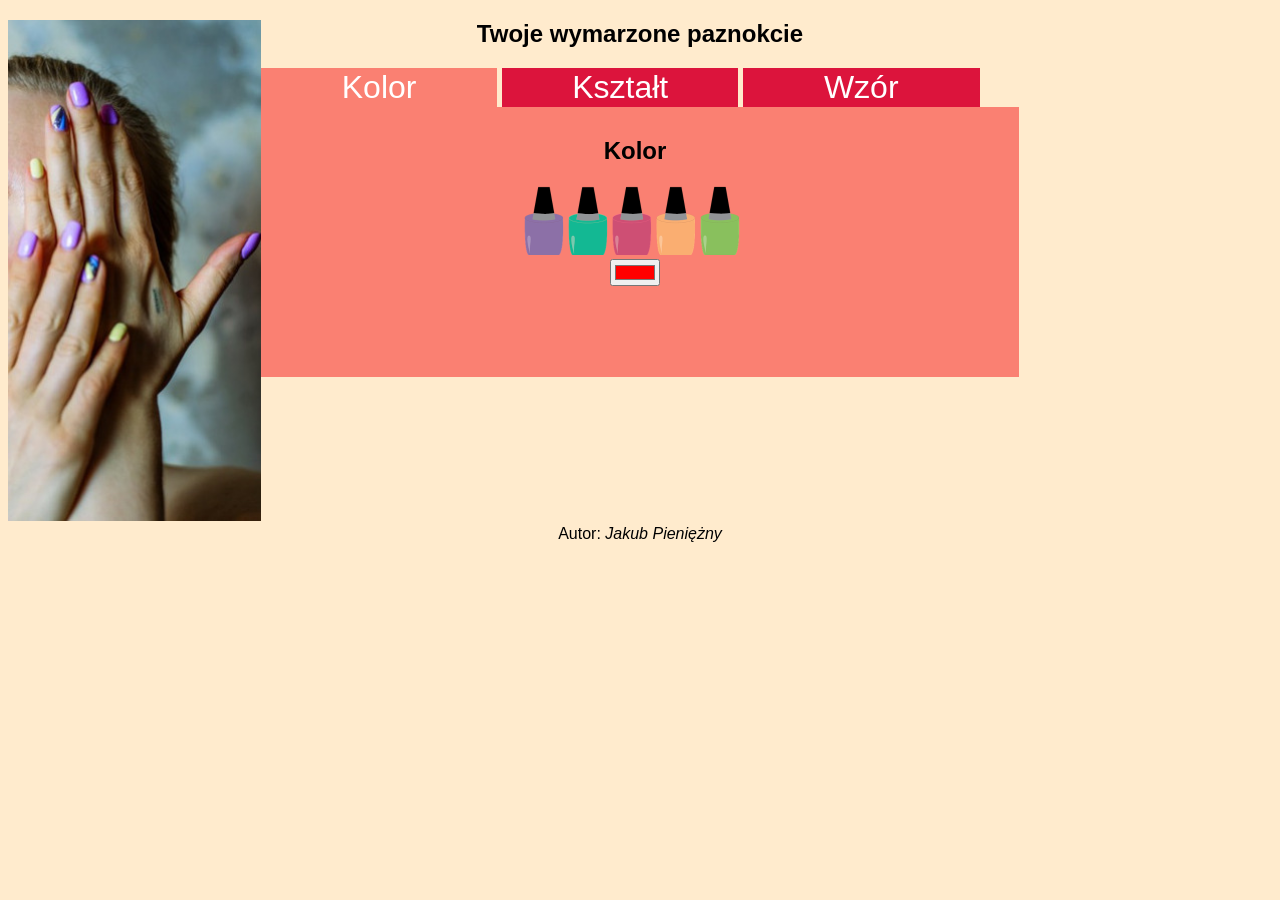
==== inf_03_2026_01_09_js_paznokcie/rozwiozanie/paznokcie.html @ b3fa16c2 "Zadanie do dokończenia" ====
<!DOCTYPE html>
<html lang="pl">
<head>
    <meta charset="UTF-8">
    <title>Stylizacja paznokci</title>
    <link rel="stylesheet" href="styl.css">
</head>
<body>

<aside>
    <img src="manicure.jpg" alt="Stylizacja paznokci">
</aside>

<main>
    <article>
        <h1>Twoje wymarzone paznokcie</h1>
    </article>
    <nav>
        <button id="btn1">Kolor</button>
        <button id="btn2">Kształt</button>
        <button id="btn3">Wzór</button>
        <script>
            let btn1 = document.getElementById("btn1")
            let btn2 = document.getElementById("btn2")
            let btn3 = document.getElementById("btn3")

            let sec1 = document.getElementById("sec1")
            let sec2 = document.getElementById("sec2")
            let sec3 = document.getElementById("sec3")

            btn1.addEventListener("onmouseover", function () {
                sec1.style.display = "block"
                sec2.style.display = "none"
                sec3.style.display = "none"

                btn1.style.backgroundColor = "Salmon"
                btn2.style.backgroundColor = "Crimson"
                btn3.style.backgroundColor = "Crimson"
            })

            btn1.addEventListener("onmouseover", function () {
                sec1.style.display = "block"
                sec2.style.display = "none"
                sec3.style.display = "none"

                btn1.style.backgroundColor = "Salmon"
                btn2.style.backgroundColor = "Crimson"
                btn3.style.backgroundColor = "Crimson"
            })

            btn2.addEventListener("onmouseover", function () {
                sec1.style.display = "none"
                sec2.style.display = "block"
                sec3.style.display = "none"

                btn1.style.backgroundColor = "Crimson"
                btn2.style.backgroundColor = "Salmon"
                btn3.style.backgroundColor = "Crimson"
            })

            btn3.addEventListener("onmouseover", function () {
                sec1.style.display = "none"
                sec2.style.display = "none"
                sec3.style.display = "block"

                btn1.style.backgroundColor = "Crimson"
                btn2.style.backgroundColor = "Crimson"
                btn3.style.backgroundColor = "Salmon"
            })

        </script>
    </nav>

    <section id="sec1">
        <h2>Kolor</h2>
        <img src="kolory.png" alt="Kolory paznokci">
        <br>
        <label>
            <input type="color" value="#FF0000">
        </label>
    </section>

    <section id="sec2">
        <h2>Kształt</h2>
        <img src="ksztalt.png" alt="Kształty paznokci">
        <label for="ksztalt"></label><select name="ksztalt" id="ksztalt">
            <option value="migdał">migdał</option>
            <option value="zaokrąglony">zaokrąglony</option>
            <option value="kwadratowy">kwadratowy</option>
            <option value="balerina">balerina</option>
            <option value="zaokrąglony kwadrat">zaokrąglony kwadrat</option>
        </select>
    </section>

    <section id="sec3">
        <h2>Wzór</h2>
        <script src="paznokcie.php">

        </script>
        <label>
            <input type="number" min="1" max="10">
        </label>
    </section>
</main>

<footer>
    <p>Autor: <i>Jakub Pieniężny</i></p>
</footer>

</body>
</html>
---- inf_03_2026_01_09_js_paznokcie/rozwiozanie/styl.css ----
* {
    font-family: Trebuchet MS, sans-serif;
}

body {
    background: BlanchedAlmond;
    text-align: center;
}

aside {
    width: 20%;
    float: left;
}

aside img {
    width: 100%;
}

main {
    width: 80%;
}

nav {
    text-align: left;
    margin-left: 10%;
}

section {
    background-color: Salmon;
    margin-left: 10%;
    padding: 10px;
    height: 250px;
}

#sec1 {
    display: block;
}

#sec2 {
    display: none;
}

#sec3 {
    display: none;
}

footer {
    clear: both;
}

button {
    width: 26%;
    color: white;
    border: none;
    font-size: 200%;
}

#btn1 {
    background-color: Salmon;
}

#btn2 {
    background-color: Crimson;
}

#btn3 {
    background-color: Crimson;
}

.wzory {
    width:70px;
    margin: 5px;
    border-radius: 100%;
}
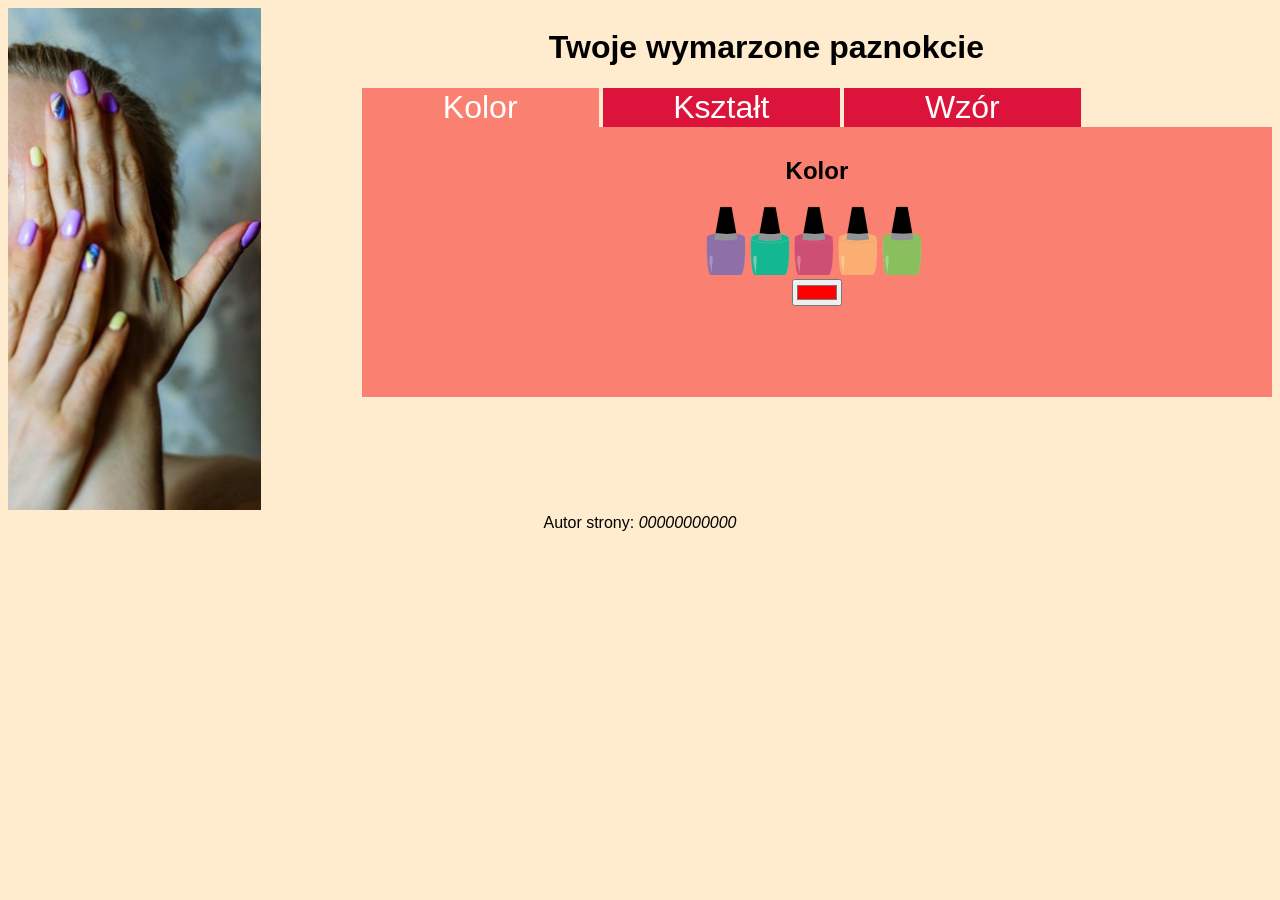
==== commit 89d43ff6: "Zadanie egzaminacyjne PAZNOKCIE skończone prawie do wysłania" ====
--- a/inf_03_2026_01_09_js_paznokcie/rozwiozanie/paznokcie.html
+++ b/inf_03_2026_01_09_js_paznokcie/rozwiozanie/paznokcie.html
@@ -6,106 +6,92 @@
     <link rel="stylesheet" href="styl.css">
 </head>
 <body>
-
 <aside>
     <img src="manicure.jpg" alt="Stylizacja paznokci">
 </aside>
 
 <main>
-    <article>
+    <header>
         <h1>Twoje wymarzone paznokcie</h1>
-    </article>
+    </header>
+
     <nav>
-        <button id="btn1">Kolor</button>
-        <button id="btn2">Kształt</button>
-        <button id="btn3">Wzór</button>
-        <script>
-            let btn1 = document.getElementById("btn1")
-            let btn2 = document.getElementById("btn2")
-            let btn3 = document.getElementById("btn3")
-
-            let sec1 = document.getElementById("sec1")
-            let sec2 = document.getElementById("sec2")
-            let sec3 = document.getElementById("sec3")
-
-            btn1.addEventListener("onmouseover", function () {
-                sec1.style.display = "block"
-                sec2.style.display = "none"
-                sec3.style.display = "none"
-
-                btn1.style.backgroundColor = "Salmon"
-                btn2.style.backgroundColor = "Crimson"
-                btn3.style.backgroundColor = "Crimson"
-            })
-
-            btn1.addEventListener("onmouseover", function () {
-                sec1.style.display = "block"
-                sec2.style.display = "none"
-                sec3.style.display = "none"
-
-                btn1.style.backgroundColor = "Salmon"
-                btn2.style.backgroundColor = "Crimson"
-                btn3.style.backgroundColor = "Crimson"
-            })
-
-            btn2.addEventListener("onmouseover", function () {
-                sec1.style.display = "none"
-                sec2.style.display = "block"
-                sec3.style.display = "none"
-
-                btn1.style.backgroundColor = "Crimson"
-                btn2.style.backgroundColor = "Salmon"
-                btn3.style.backgroundColor = "Crimson"
-            })
-
-            btn3.addEventListener("onmouseover", function () {
-                sec1.style.display = "none"
-                sec2.style.display = "none"
-                sec3.style.display = "block"
-
-                btn1.style.backgroundColor = "Crimson"
-                btn2.style.backgroundColor = "Crimson"
-                btn3.style.backgroundColor = "Salmon"
-            })
-
-        </script>
+        <button id="przyciskKolor" type="button">Kolor</button>
+        <button id="przyciskKsztalt" type="button">Kształt</button>
+        <button id="przyciskWzor" type="button">Wzór</button>
     </nav>
 
-    <section id="sec1">
+    <section id="sekcjaKolor">
         <h2>Kolor</h2>
-        <img src="kolory.png" alt="Kolory paznokci">
-        <br>
-        <label>
-            <input type="color" value="#FF0000">
-        </label>
+        <img src="kolory.png" alt="Kolory paznokci"><br>
+        <input type="color" value="#FF0000">
     </section>
 
-    <section id="sec2">
+    <section id="sekcjaKsztalt">
         <h2>Kształt</h2>
-        <img src="ksztalt.png" alt="Kształty paznokci">
-        <label for="ksztalt"></label><select name="ksztalt" id="ksztalt">
-            <option value="migdał">migdał</option>
-            <option value="zaokrąglony">zaokrąglony</option>
-            <option value="kwadratowy">kwadratowy</option>
-            <option value="balerina">balerina</option>
-            <option value="zaokrąglony kwadrat">zaokrąglony kwadrat</option>
+        <img src="ksztalt.png" alt="Kształty paznokci"><br>
+        <select>
+            <option>migdał</option>
+            <option>zaokrąglony</option>
+            <option>kwadratowy</option>
+            <option>balerina</option>
+            <option>zaokrąglony kwadrat</option>
         </select>
     </section>
 
-    <section id="sec3">
+    <section id="sekcjaWzor">
         <h2>Wzór</h2>
-        <script src="paznokcie.php">
-
-        </script>
-        <label>
-            <input type="number" min="1" max="10">
-        </label>
+        <div id="galeriaWzorow"></div>
+        <input type="number" min="1" max="10" step="1">
     </section>
 </main>
 
 <footer>
-    <p>Autor: <i>Jakub Pieniężny</i></p>
+    <p>Autor strony: <em>00000000000</em></p>
 </footer>
 
+<script>
+    const sekcje = [
+        document.getElementById("sekcjaKolor"),
+        document.getElementById("sekcjaKsztalt"),
+        document.getElementById("sekcjaWzor")
+    ];
+
+    const przyciski = [
+        document.getElementById("przyciskKolor"),
+        document.getElementById("przyciskKsztalt"),
+        document.getElementById("przyciskWzor")
+    ];
+
+    const galeriaWzorow = document.getElementById("galeriaWzorow");
+
+    for (let numerWzoru = 1; numerWzoru <= 10; numerWzoru++) {
+        const obrazWzoru = document.createElement("img");
+        obrazWzoru.src = numerWzoru + ".jpg";
+        obrazWzoru.alt = "Wzór " + numerWzoru;
+        obrazWzoru.title = numerWzoru;
+        obrazWzoru.className = "wzory";
+        galeriaWzorow.appendChild(obrazWzoru);
+    }
+
+    function pokazSekcje(numerSekcji) {
+        for (let indeks = 0; indeks < sekcje.length; indeks++) {
+            sekcje[indeks].style.display = indeks === numerSekcji ? "block" : "none";
+            przyciski[indeks].style.backgroundColor = indeks === numerSekcji ? "Salmon" : "Crimson";
+        }
+    }
+
+    przyciski[0].addEventListener("mouseover", function () {
+        pokazSekcje(0);
+    });
+
+    przyciski[1].addEventListener("mouseover", function () {
+        pokazSekcje(1);
+    });
+
+    przyciski[2].addEventListener("mouseover", function () {
+        pokazSekcje(2);
+    });
+</script>
 </body>
-</html>+</html>
--- a/inf_03_2026_01_09_js_paznokcie/rozwiozanie/styl.css
+++ b/inf_03_2026_01_09_js_paznokcie/rozwiozanie/styl.css
@@ -1,9 +1,9 @@
 * {
-    font-family: Trebuchet MS, sans-serif;
+    font-family: "Trebuchet MS", sans-serif;
 }
 
 body {
-    background: BlanchedAlmond;
+    background-color: BlanchedAlmond;
     text-align: center;
 }
 
@@ -12,12 +12,13 @@
     float: left;
 }
 
-aside img {
+aside > img {
     width: 100%;
 }
 
 main {
     width: 80%;
+    float: left;
 }
 
 nav {
@@ -25,22 +26,21 @@
     margin-left: 10%;
 }
 
-section {
+#sekcjaKolor,
+#sekcjaKsztalt,
+#sekcjaWzor {
     background-color: Salmon;
     margin-left: 10%;
     padding: 10px;
     height: 250px;
 }
 
-#sec1 {
+#sekcjaKolor {
     display: block;
 }
 
-#sec2 {
-    display: none;
-}
-
-#sec3 {
+#sekcjaKsztalt,
+#sekcjaWzor {
     display: none;
 }
 
@@ -55,20 +55,16 @@
     font-size: 200%;
 }
 
-#btn1 {
+button:first-child {
     background-color: Salmon;
 }
 
-#btn2 {
-    background-color: Crimson;
-}
-
-#btn3 {
+button:not(:first-child) {
     background-color: Crimson;
 }
 
 .wzory {
-    width:70px;
+    width: 70px;
     margin: 5px;
     border-radius: 100%;
-}+}
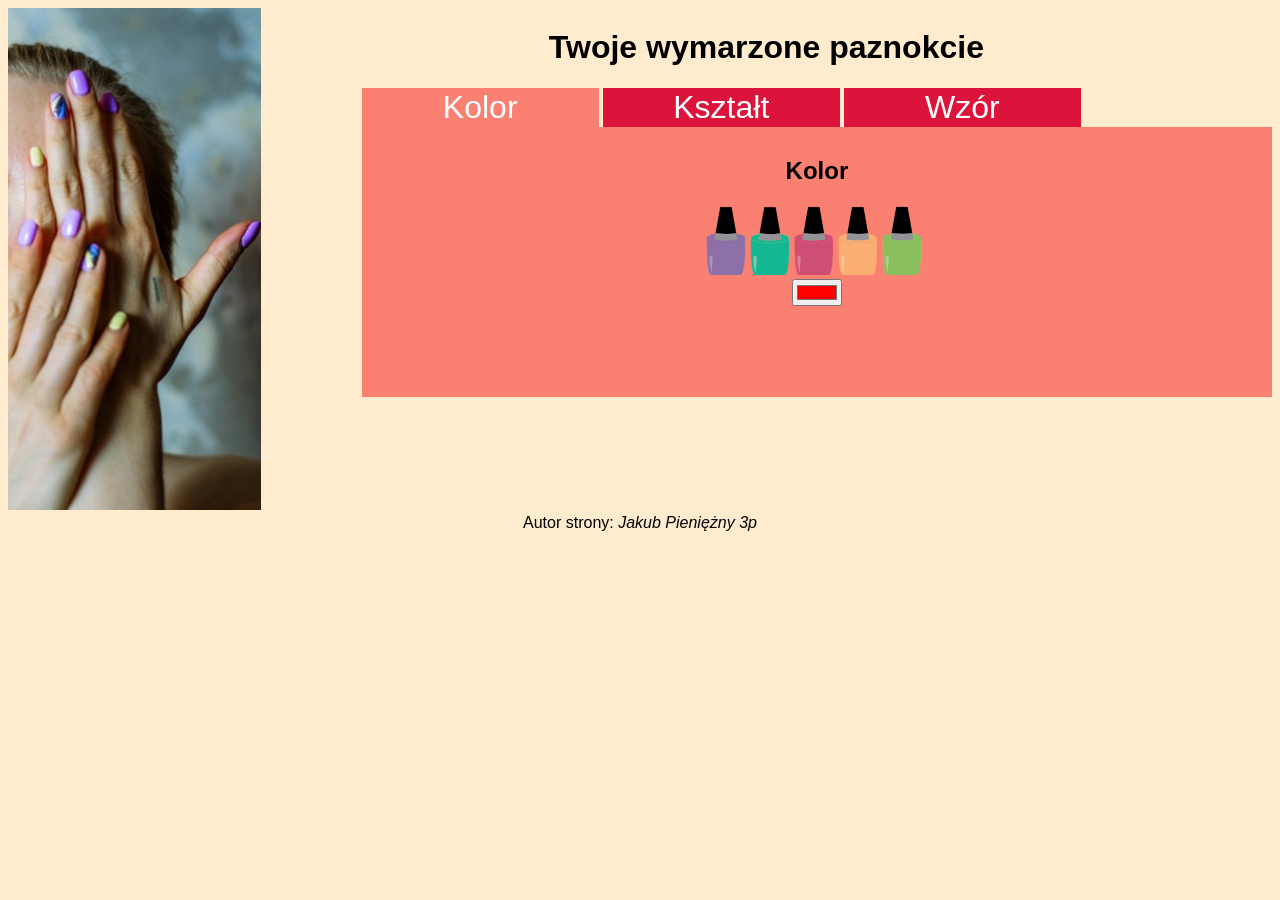
==== commit d95723b1: "Zadanie studio tatuazu skończone" ====
--- a/inf_03_2026_01_09_js_paznokcie/rozwiozanie/paznokcie.html
+++ b/inf_03_2026_01_09_js_paznokcie/rozwiozanie/paznokcie.html
@@ -47,7 +47,7 @@
 </main>
 
 <footer>
-    <p>Autor strony: <em>00000000000</em></p>
+    <p>Autor strony: <em>Jakub Pieniężny 3p</em></p>
 </footer>
 
 <script>
